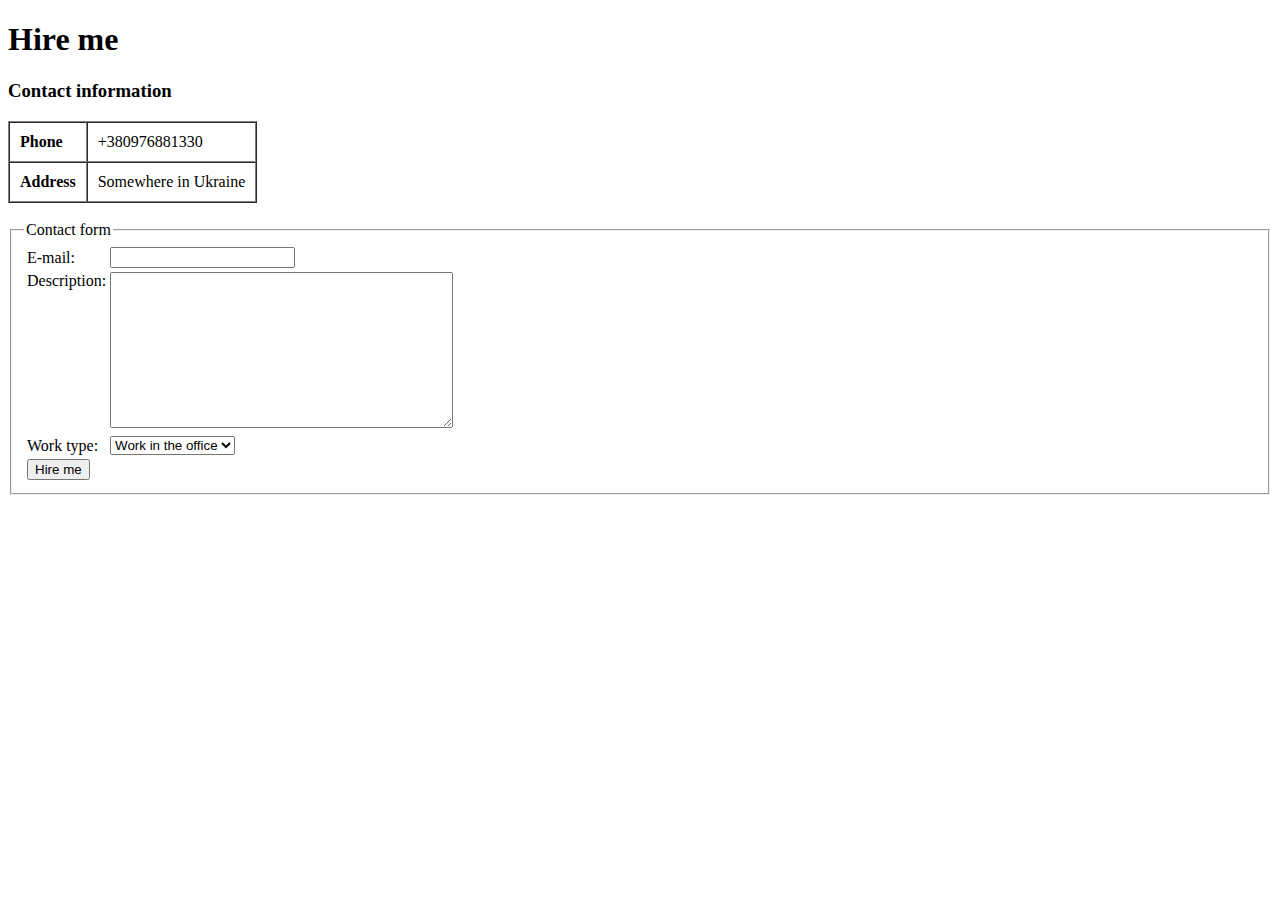
==== form.html @ 0a2c996a "made a job offer form" ====
<!DOCTYPE html>
<html lang="en">
<head>
	<meta charset="UTF-8">
	<meta http-equiv="X-UA-Compatible" content="IE=edge">
	<meta name="viewport" content="width=device-width, initial-scale=1.0">
	<title>Form</title>
</head>
<body>
	<h1>Hire me</h1>
	<h3>Contact information</h3>
	<table border="1" cellspacing="0" cellpadding="10px">
		<tbody>
			<tr>
				<td>
					<strong>Phone</strong>
				</td>
				<td>
					+380976881330
				</td>
			</tr>
			<tr>
				<td>
					<strong>Address</strong>
				</td>
				<td>
					Somewhere in Ukraine
				</td>
			</tr>
		</tbody>
	</table><br />
	<form action="/form.html" method="get">
		<fieldset>
			<legend>Contact form</legend>
			<table>
				<tbody>
					<tr>
						<td><label>E-mail:</label></td>
						<td><input
							type="email"
							required
							name="E-mail">
						</td>
					</tr>
					<tr>
						<td valign="top"><label for="description">Description:</label></td>
						<td><textarea
							id="description"
							name="description"
							rows="10" 
							cols="40"
							></textarea>
						</td>
					</tr>
					<tr>
						<td><label>Work type:</label></td>
						<td>
							<select name="Work type:">
							<option value="Work in the office">Work in the office</option>
							<option value="Remote work">Remote work</option>
							<option value="One-time project">One-time project</option>
							</select>
						</td>
					</tr>
					<tr>
						<td><input type="submit" value="Hire me"></td>
					</tr>
				</tbody>
			</table>
		</fieldset>
	</form>
</body>
</html>
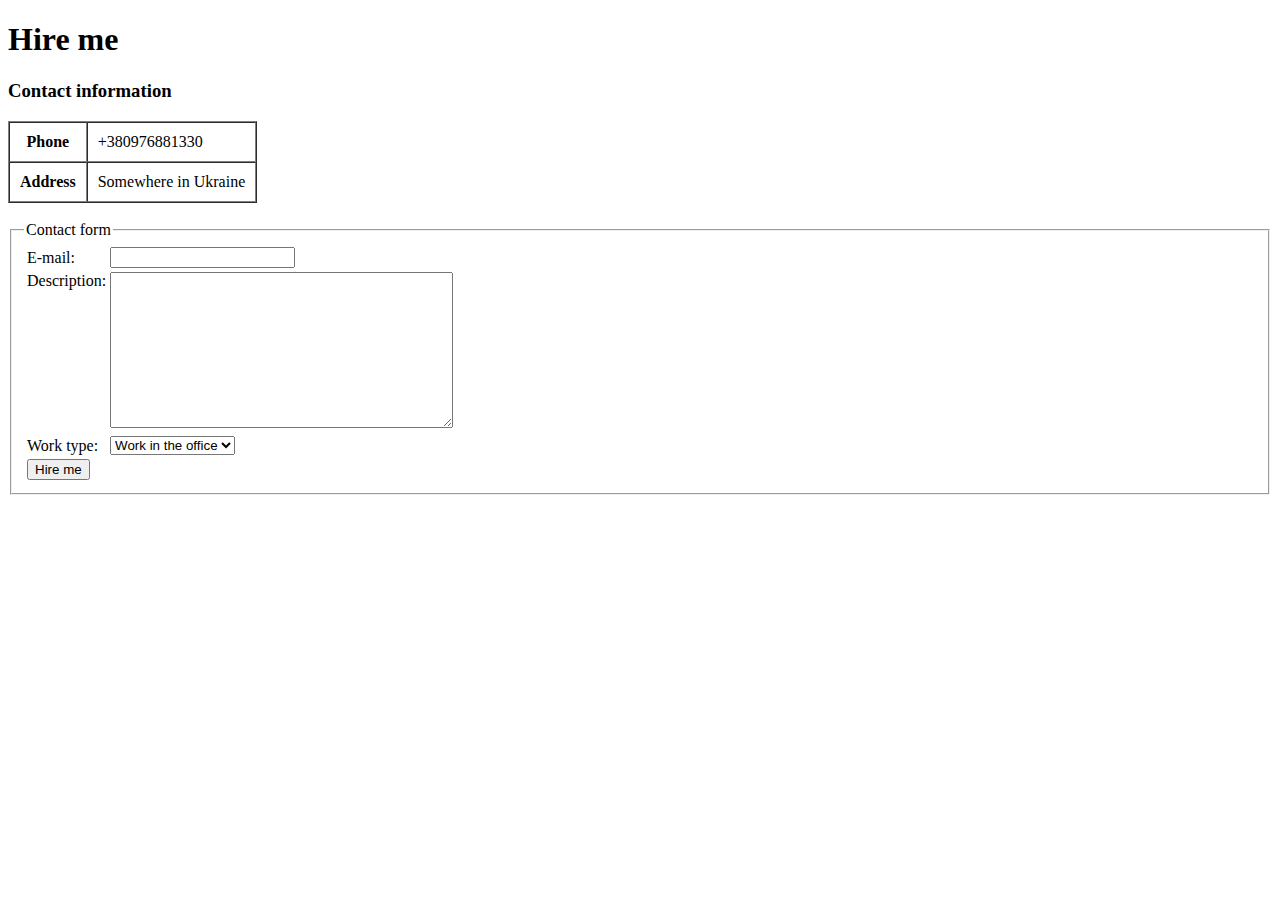
==== commit 98425a02: "added css" ====
--- a/form.html
+++ b/form.html
@@ -12,17 +12,17 @@
 	<table border="1" cellspacing="0" cellpadding="10px">
 		<tbody>
 			<tr>
-				<td>
+				<th>
 					<strong>Phone</strong>
-				</td>
+				</th>
 				<td>
 					+380976881330
 				</td>
 			</tr>
 			<tr>
-				<td>
+				<th>
 					<strong>Address</strong>
-				</td>
+				</th>
 				<td>
 					Somewhere in Ukraine
 				</td>
@@ -35,9 +35,10 @@
 			<table>
 				<tbody>
 					<tr>
-						<td><label>E-mail:</label></td>
+						<td><label for="email">E-mail:</label></td>
 						<td><input
 							type="email"
+							id="email"
 							required
 							name="E-mail">
 						</td>
@@ -53,9 +54,9 @@
 						</td>
 					</tr>
 					<tr>
-						<td><label>Work type:</label></td>
+						<td><label for="work-type">Work type:</label></td>
 						<td>
-							<select name="Work type:">
+							<select name="Work type:" id="work-type">
 							<option value="Work in the office">Work in the office</option>
 							<option value="Remote work">Remote work</option>
 							<option value="One-time project">One-time project</option>
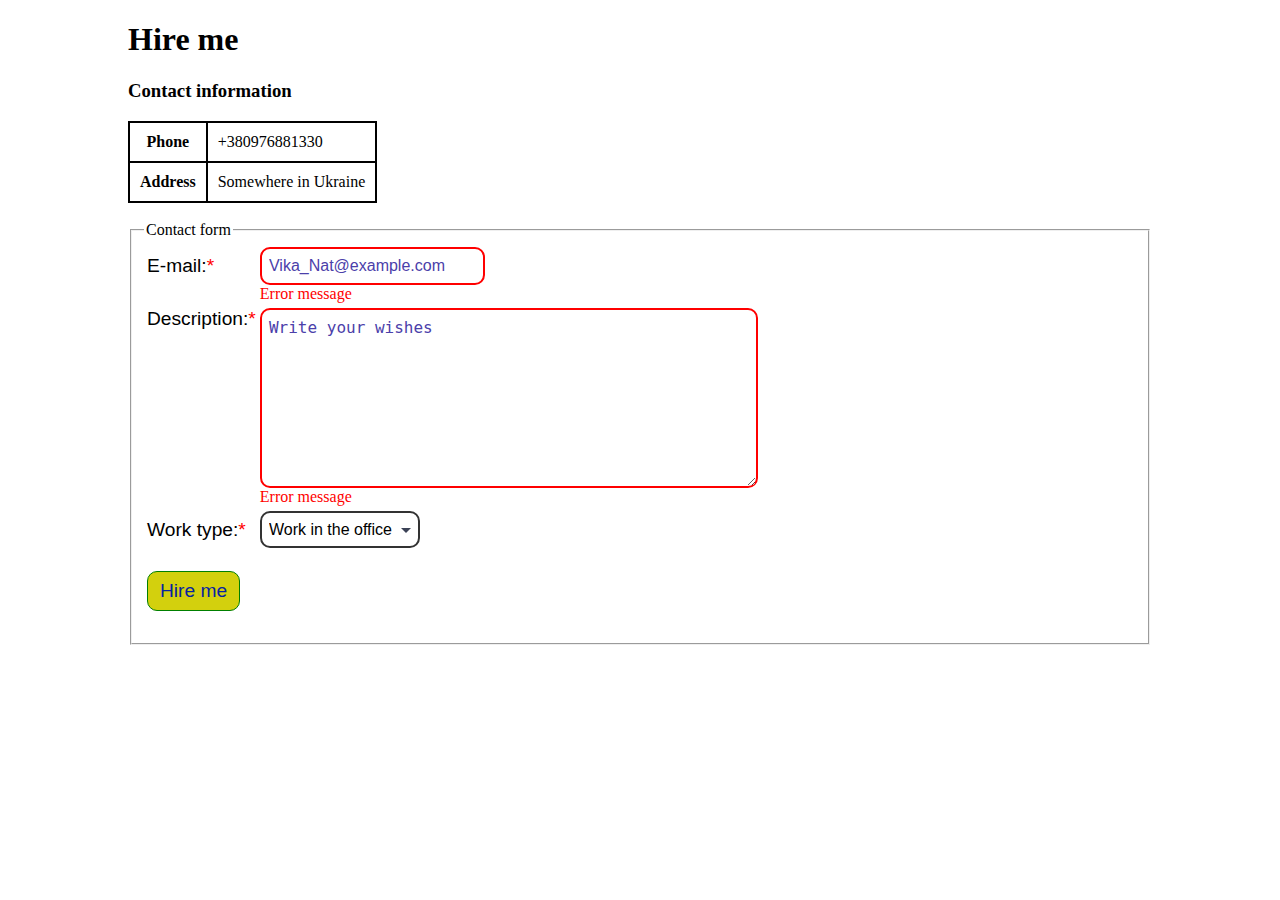
==== commit 80762a67: "Made validation" ====
--- a/form.html
+++ b/form.html
@@ -4,26 +4,27 @@
 	<meta charset="UTF-8">
 	<meta http-equiv="X-UA-Compatible" content="IE=edge">
 	<meta name="viewport" content="width=device-width, initial-scale=1.0">
+	<link href="css/hire-me.css" rel="stylesheet" type="text/css">
 	<title>Form</title>
 </head>
 <body>
 	<h1>Hire me</h1>
 	<h3>Contact information</h3>
-	<table border="1" cellspacing="0" cellpadding="10px">
+	<table class="info">
 		<tbody>
 			<tr>
-				<th>
+				<th class="info-label">
 					<strong>Phone</strong>
 				</th>
-				<td>
+				<td class="info-main">
 					+380976881330
 				</td>
 			</tr>
 			<tr>
-				<th>
+				<th class="info-label">
 					<strong>Address</strong>
 				</th>
-				<td>
+				<td class="info-main">
 					Somewhere in Ukraine
 				</td>
 			</tr>
@@ -32,29 +33,35 @@
 	<form action="/form.html" method="get">
 		<fieldset>
 			<legend>Contact form</legend>
-			<table>
+			<table class="contact">
 				<tbody>
 					<tr>
-						<td><label for="email">E-mail:</label></td>
+						<td><label for="email">E-mail:<span class="red">*</span></label></td>
 						<td><input
 							type="email"
 							id="email"
+							class="email"
+							placeholder="Vika_Nat@example.com"
 							required
-							name="E-mail">
+							name="email">
+							<p class="error">Error message</p>
 						</td>
 					</tr>
 					<tr>
-						<td valign="top"><label for="description">Description:</label></td>
+						<td valign="top"><label for="description">Description:<span class="red">*</span></label></td>
 						<td><textarea
 							id="description"
 							name="description"
-							rows="10" 
-							cols="40"
+							placeholder="Write your wishes"
+							class="description"
+							type="text"
+							required
 							></textarea>
+							<p class="error">Error message</p>
 						</td>
 					</tr>
 					<tr>
-						<td><label for="work-type">Work type:</label></td>
+						<td><label for="work-type">Work type:<span class="red">*</span></label></td>
 						<td>
 							<select name="Work type:" id="work-type">
 							<option value="Work in the office">Work in the office</option>
--- a/css/hire-me.css
+++ b/css/hire-me.css
@@ -0,0 +1,104 @@
+body{
+	width: 1024px;
+	margin: auto;
+	padding: 0;
+}
+table th, td{
+	border: 0;
+}
+input,
+select,
+textarea{
+	appearance: none;
+	background-color: transparent;
+	margin: 0;
+	padding: 0;
+	border: none;
+}
+.info .info-label, .info-main{
+	border: 1px solid;
+	border-spacing: 0;
+	padding: 10px;
+}
+.info{
+	border: 1px solid;
+	border-spacing: 0;
+	padding: 0;
+}
+.contact td{
+	padding-bottom: 20px;
+}
+input[type="email"],
+input[type="text"],
+select,
+textarea{
+	border: 2px solid #333;
+	font-size: 16px;
+	display: block;
+	padding: .5rem .45rem;
+	border-radius: 10px;
+}
+textarea{
+	min-width: 30rem;
+	min-height: 10rem;
+}
+select{
+	min-width: 10rem;
+	background: url(../img/arrow_drop.png) no-repeat center right;
+}
+label{
+	font-family: Arial, Helvetica, sans-serif;
+	font-size: 1.2rem;
+}
+input::placeholder, textarea::placeholder{
+	color: rgb(75, 64, 170);
+}
+input[type="submit"]{
+	cursor: pointer;
+	font-size: 1.2rem;
+	background-color: rgb(211, 208, 13);
+	color: rgb(7, 35, 160);
+	padding: .5rem .75rem;
+	border: 1px solid rgb(2, 9, 43);
+	border-radius: 10px;
+}
+input[type="submit"]:hover{
+	background-color: rgba(165, 163, 55, 0.39)
+}
+input:focus,
+select:focus,
+textarea:focus{
+	outline: 2px dotted rgb(0, 0, 0);
+}
+.error{
+	position: absolute;
+	display: none;
+	color: red;
+	margin: 0 0 0 0;
+}
+input:invalid{
+	border-color: red;
+}
+.email:invalid + .error{
+	display: block;
+	border-color: red;
+}
+input:valid{
+	border-color: green;
+}
+.email:focus{
+	border-color: blue;
+}
+.red{
+	color: red;
+}
+.description:invalid{
+	border-color: red;
+}
+.description:invalid + .error{
+	display: block;
+	color: red;
+}
+textarea:valid{
+	border-color: green;
+}